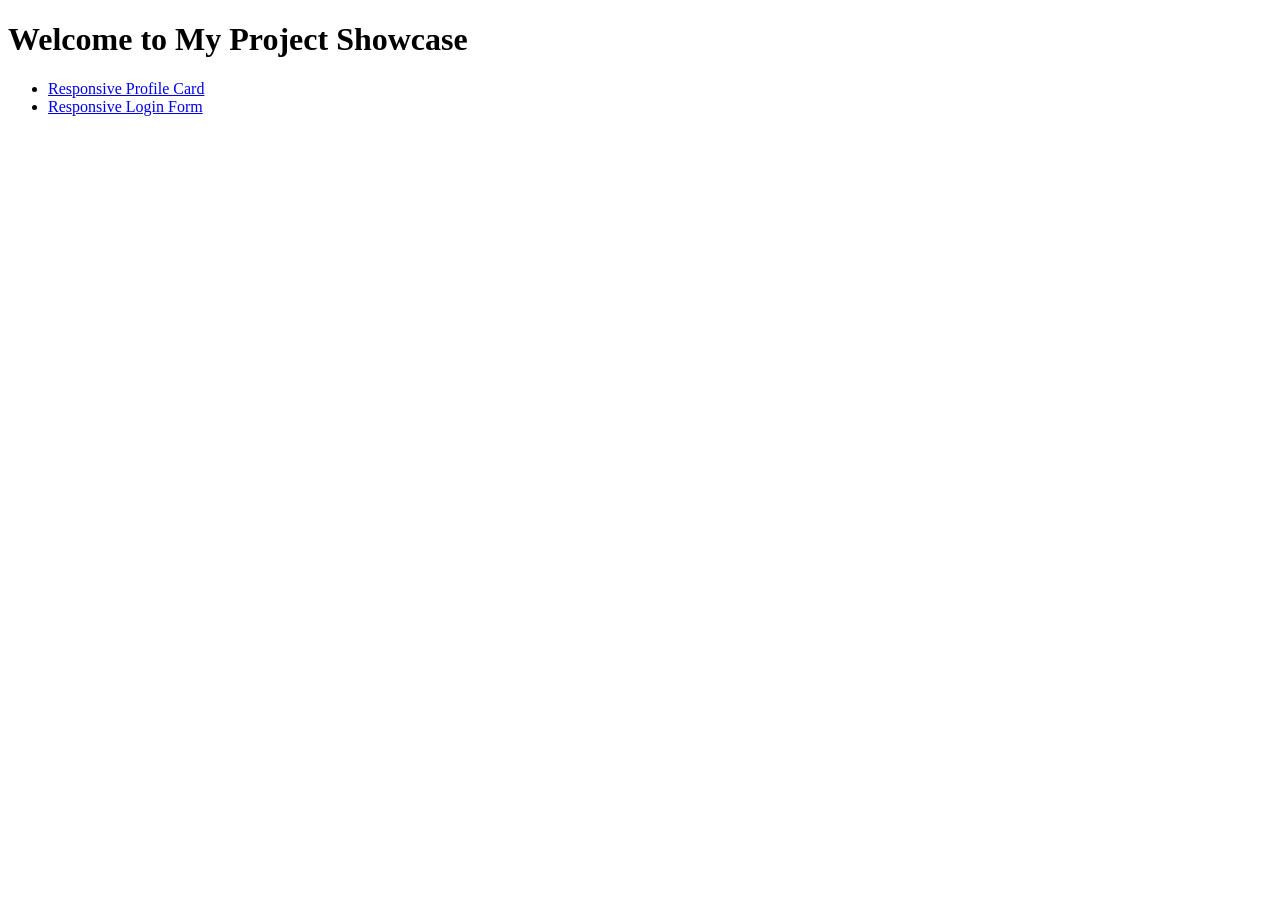
==== index.html @ f9514e9a "Auto-update" ====
<!DOCTYPE html>
<html>
<head>
    <title>My HTML & CSS Projects</title>
</head>
<body>
    <h1>Welcome to My Project Showcase</h1>
    <ul>
        <li><a href="./1-Responsive Profile card/index.html">Responsive Profile Card</a></li>
        <li><a href="./2-Resposive Login Form/index.html">Responsive Login Form</a></li>
    </ul>
</body>
</html>
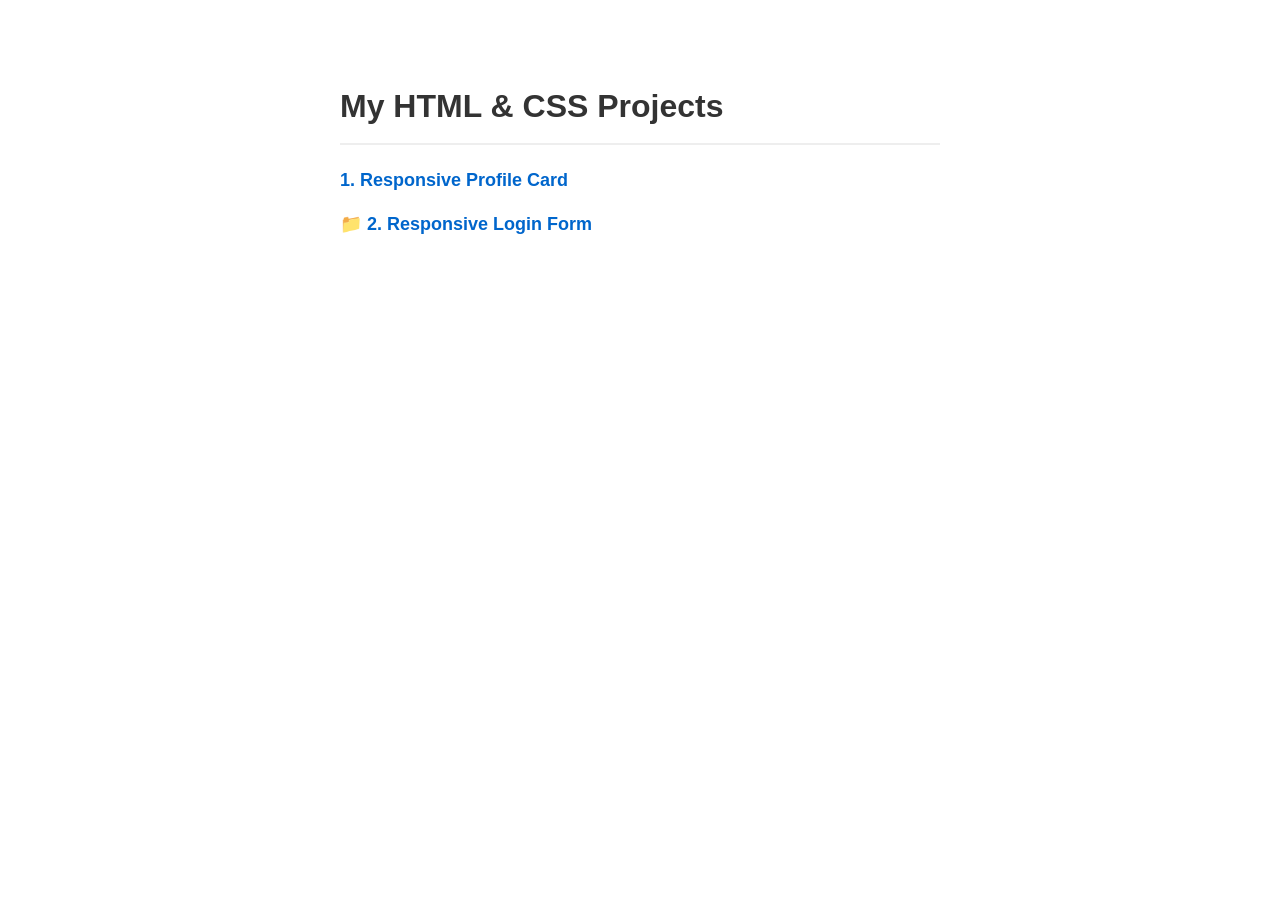
==== commit 71787a8f: "Auto-update" ====
--- a/index.html
+++ b/index.html
@@ -1,13 +1,23 @@
 <!DOCTYPE html>
-<html>
+<html lang="en">
 <head>
+    <meta charset="UTF-8">
+    <meta name="viewport" content="width=device-width, initial-scale=1.0">
     <title>My HTML & CSS Projects</title>
+    <style>
+        body { font-family: Arial, sans-serif; max-width: 600px; margin: 40px auto; padding: 20px; line-height: 1.6; }
+        h1 { color: #333; border-bottom: 2px solid #eee; padding-bottom: 10px; }
+        ul { list-style-type: none; padding: 0; }
+        li { margin: 15px 0; }
+        a { text-decoration: none; color: #0066cc; font-weight: bold; font-size: 18px; }
+        a:hover { color: #003366; text-decoration: underline; }
+    </style>
 </head>
 <body>
-    <h1>Welcome to My Project Showcase</h1>
+    <h1>My HTML & CSS Projects</h1>
     <ul>
-        <li><a href="./1-Responsive Profile card/index.html">Responsive Profile Card</a></li>
-        <li><a href="./2-Resposive Login Form/index.html">Responsive Login Form</a></li>
+        <li><a href="./1-Responsive Profile card/">1. Responsive Profile Card</a></li>
+        <li><a href="./2-Resposive Login Form/">📁 2. Responsive Login Form</a></li>
     </ul>
 </body>
 </html>
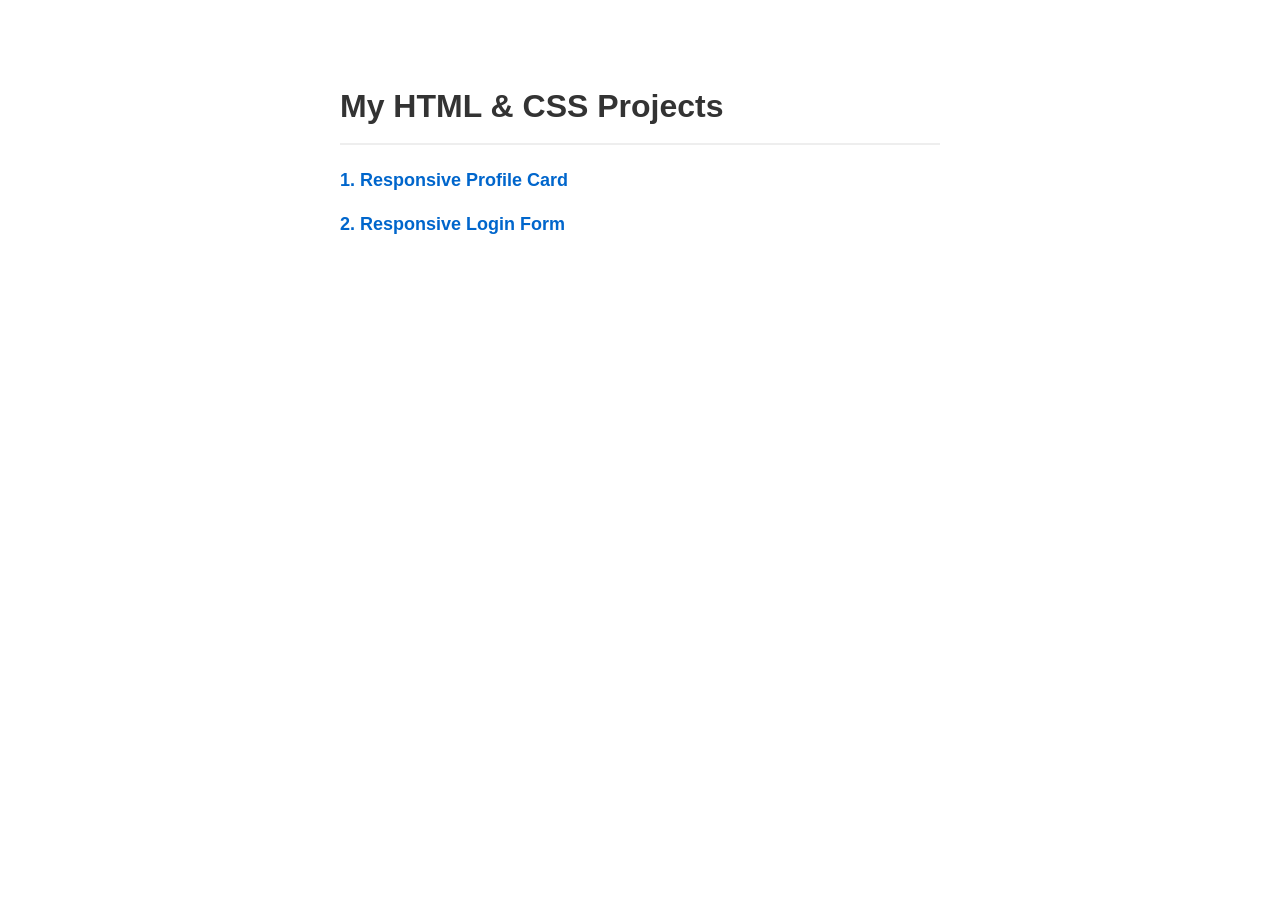
==== commit cb35cf18: "Auto-update" ====
--- a/index.html
+++ b/index.html
@@ -17,7 +17,7 @@
     <h1>My HTML & CSS Projects</h1>
     <ul>
         <li><a href="./1-Responsive Profile card/">1. Responsive Profile Card</a></li>
-        <li><a href="./2-Resposive Login Form/">📁 2. Responsive Login Form</a></li>
+        <li><a href="./2-Resposive Login Form/">2. Responsive Login Form</a></li>
     </ul>
 </body>
 </html>
